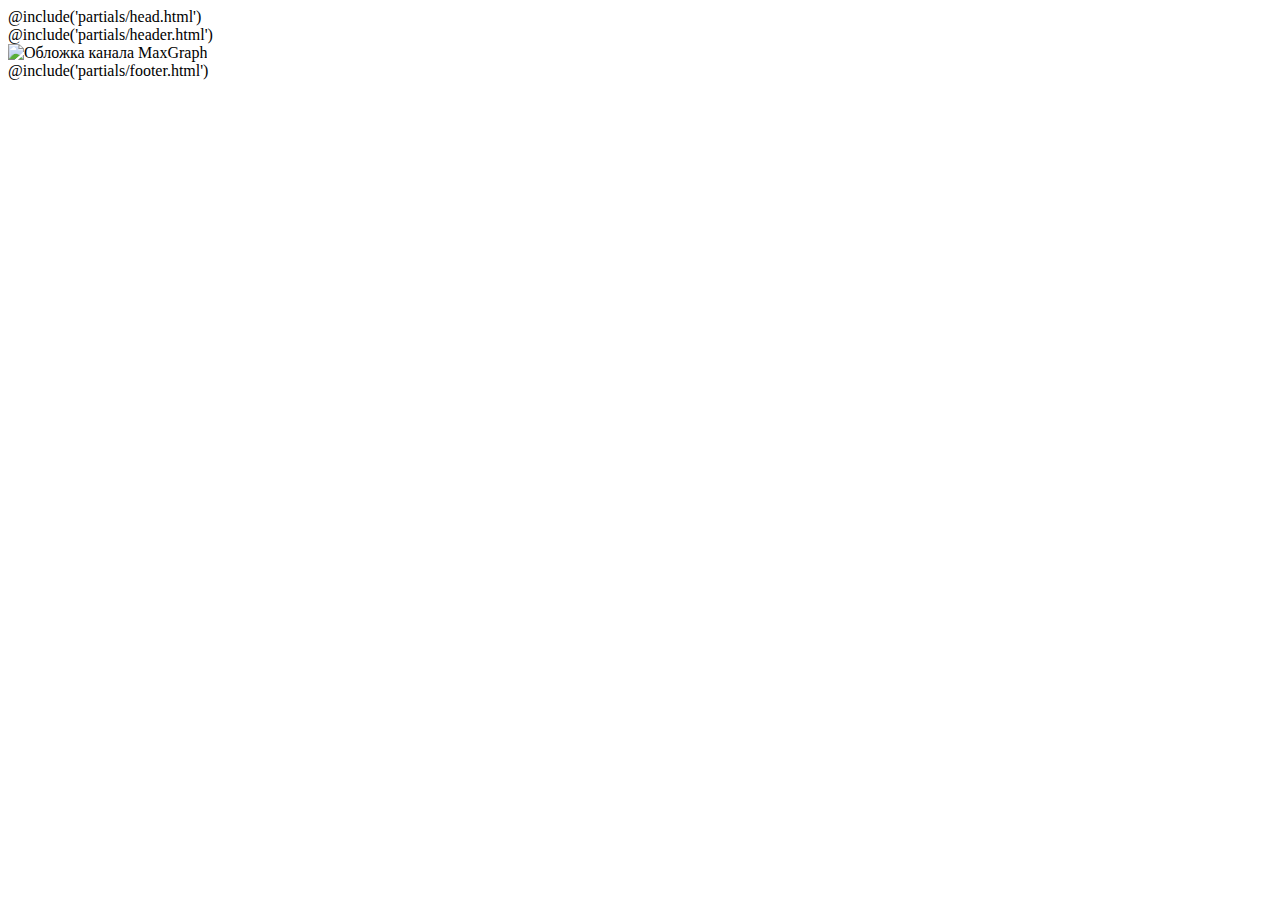
==== src/index.html @ 223fd22e "переход на GULP" ====
<!DOCTYPE html>
<html lang="ru" class="page">

@include('partials/head.html')

<body class="page__body">
  <div class="site-container">
    @include('partials/header.html')
    <main class="main">
      <picture>
        <source srcset="img/cover.avif" type="image/avif">
        <source srcset="img/cover.webp" type="image/webp">
        <img loading="lazy" src="img/cover.jpg" class="image" width="300" height="300" alt="Обложка канала MaxGraph">
      </picture>
    </main>

    @include('partials/footer.html')
    <!-- @include('html/h1.html') пример include -->
  </div>
</body>

</html>
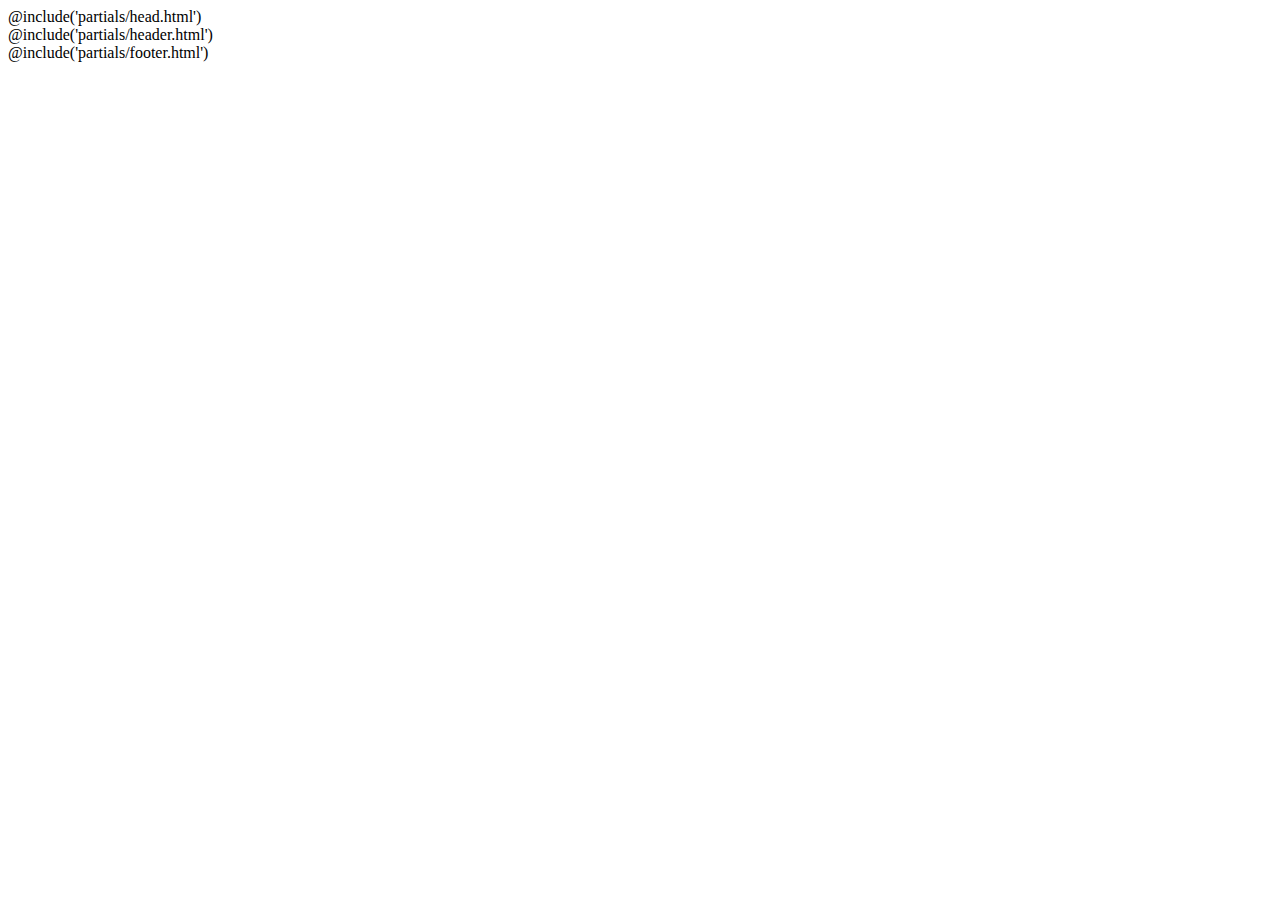
==== commit 7a0e7b44: "добавил навигацию" ====
--- a/src/index.html
+++ b/src/index.html
@@ -7,11 +7,7 @@
   <div class="site-container">
     @include('partials/header.html')
     <main class="main">
-      <picture>
-        <source srcset="img/cover.avif" type="image/avif">
-        <source srcset="img/cover.webp" type="image/webp">
-        <img loading="lazy" src="img/cover.jpg" class="image" width="300" height="300" alt="Обложка канала MaxGraph">
-      </picture>
+
     </main>
 
     @include('partials/footer.html')
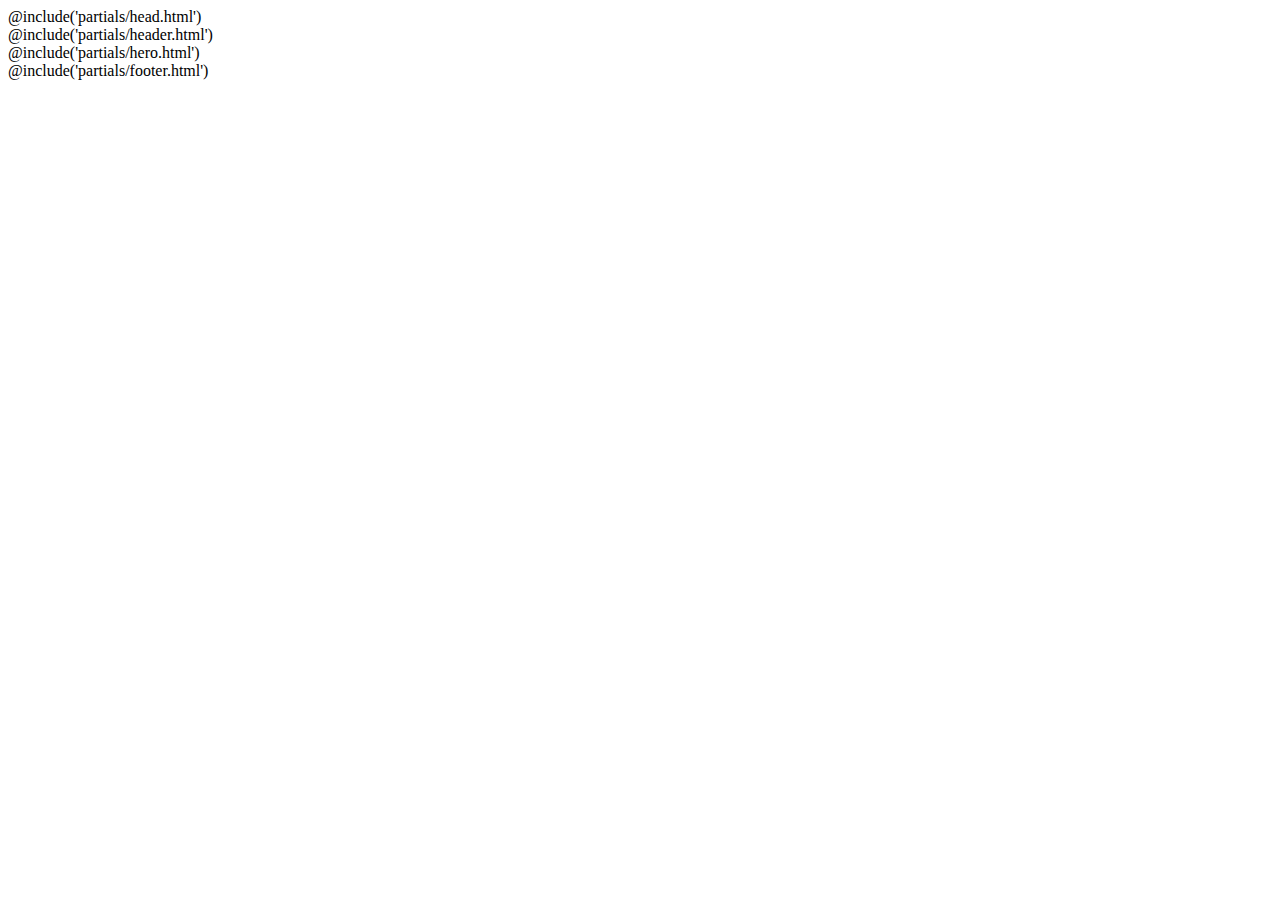
==== commit 2181d875: "начал верстать блок hero" ====
--- a/src/index.html
+++ b/src/index.html
@@ -7,7 +7,7 @@
   <div class="site-container">
     @include('partials/header.html')
     <main class="main">
-
+      @include('partials/hero.html')
     </main>
 
     @include('partials/footer.html')
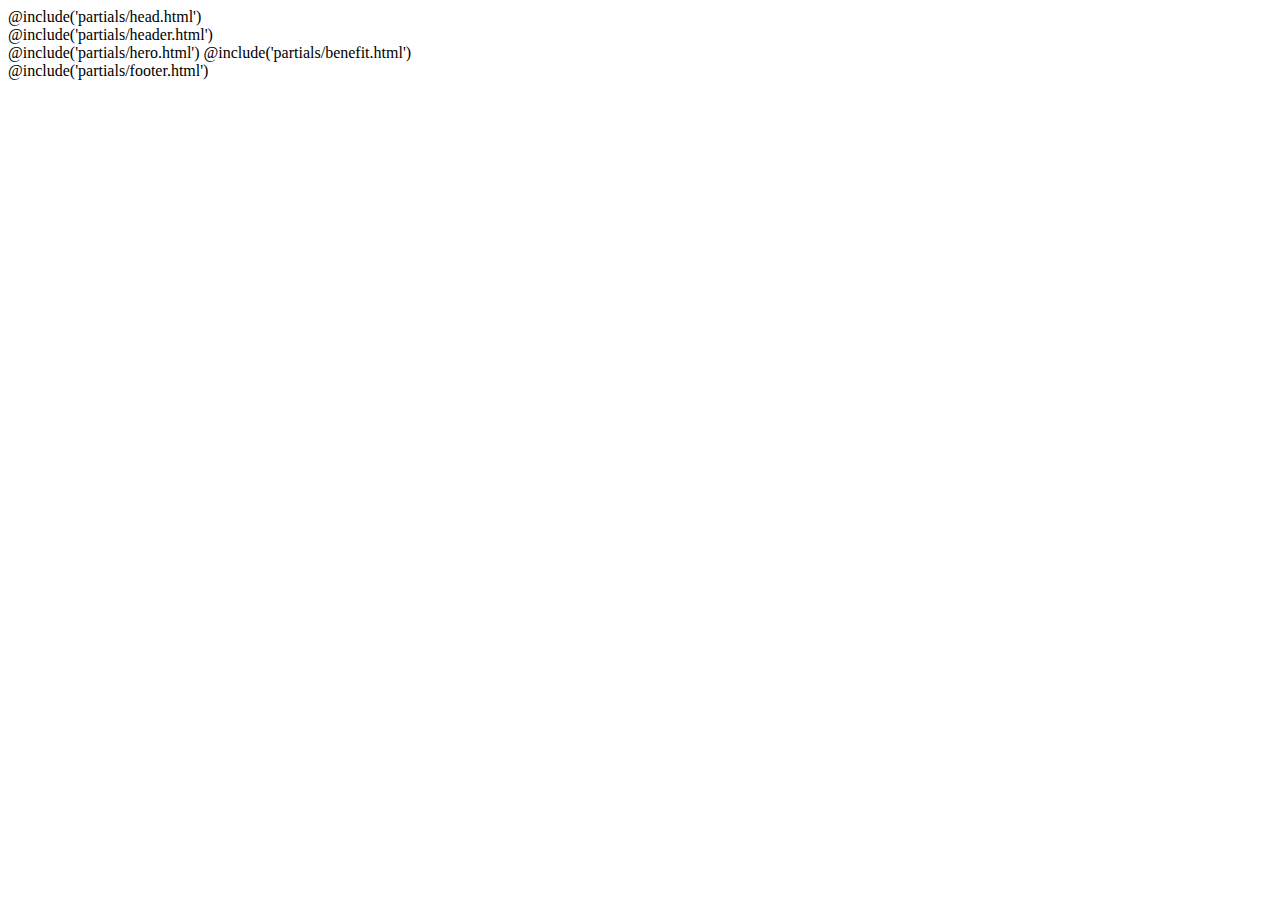
==== commit f9be2299: "начал блок benefit" ====
--- a/src/index.html
+++ b/src/index.html
@@ -8,6 +8,7 @@
     @include('partials/header.html')
     <main class="main">
       @include('partials/hero.html')
+      @include('partials/benefit.html')
     </main>
 
     @include('partials/footer.html')
